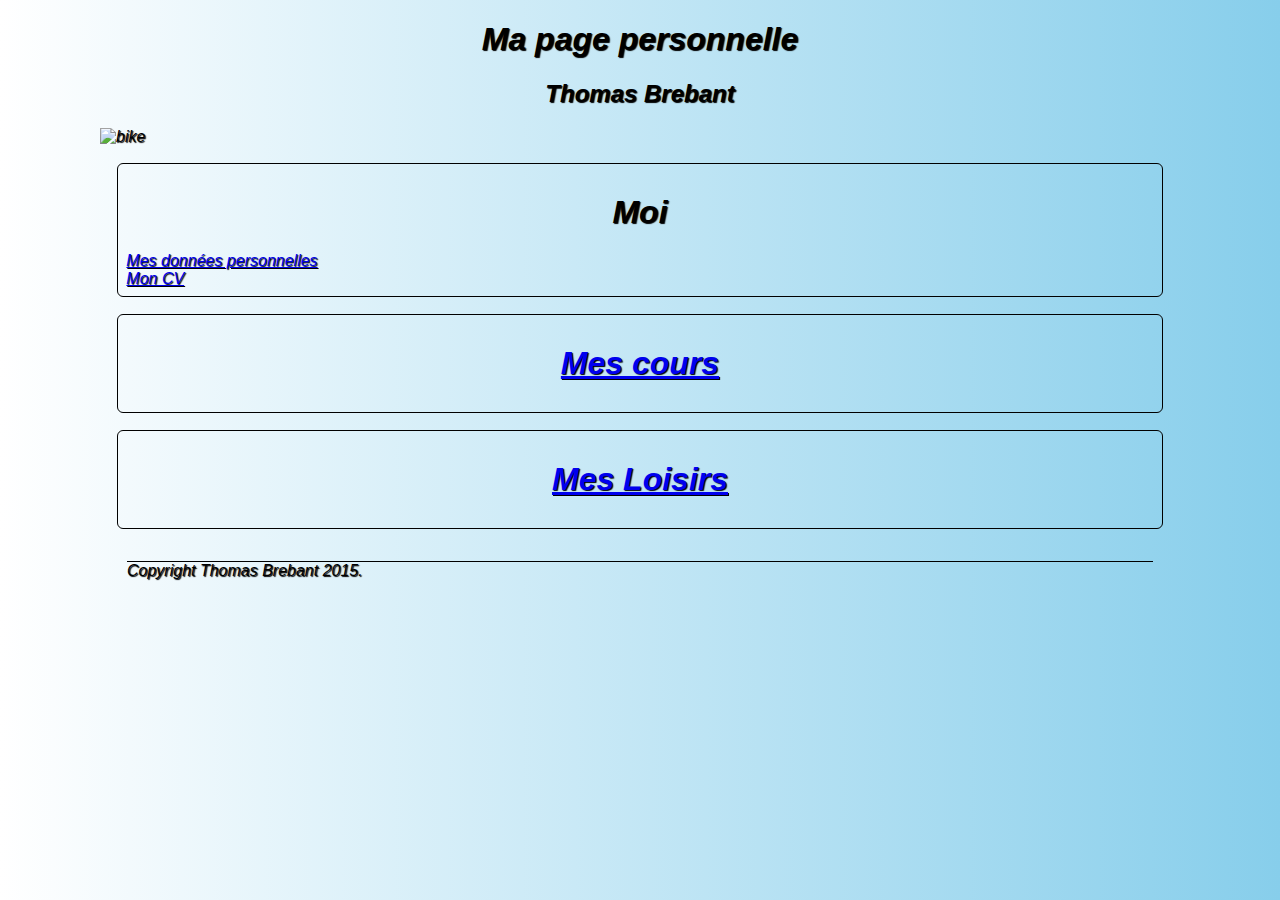
==== index.html @ 340cbee2 "Update index.html" ====
<!DOCTYPE html>
<html>
    <head>
	<link rel="stylesheet" href="css/style.css" />
        <title>Thomas Brebant</title>
        <meta charset="utf-8" />
       
    </head>
    <body>
       <h1 class=f style="text-align:center">Ma page personnelle</h1>
	<h2 class=f style="text-align:center"> Thomas Brebant </h2>
	<img class="center" src="http://www.velofotopro.com/images/2014/montpinchon_espoirs/espoirs_mont_094.JPG" alt="bike">

	<section id="Mes-donnees-personnelles">
	<h1>Moi</h1>
	<a href="personnal data.html"> Mes donn&eacute;es personnelles</a>
	<br/>
	<a  href="FORMATION.html">Mon CV </a>
	
	</section>

	<section id="Mes-cours">
	<h1><a href = "http://ent.uvsq.fr/render.userLayoutRootNode.uP?uP_root=root&amp;uP_sparam=activeTab&amp;activeTab=1">Mes cours</a></h1>
	
	</section>

	<section id="Mes-loisirs">
	<h1><a href= "loisirs.html">Mes Loisirs</a></h1>
	 
	</section>


	<footer>
      Copyright Thomas Brebant 2015.
	 </footer>

    </body>

</html>
---- css/style.css ----
body {
 font-family: sans-serif;
text-shadow: 1px 1px 1px black;
  background-color: #87CEEB;
 font-style: italic;
 background-image:linear-gradient(to right,white,#87CEEB);
margin-left: 100px;
margin-right:100px;
  
  
}

h1 {
 font-size: 200%;  
 text-align: center;
 }

nav, section {
  border: solid thin;
  border-radius: 6px;
  padding: 1ex;
  margin: 2ex;
}
footer {
  width: 95%;
  margin: 2em auto;
  border-top: solid thin;
}
.flotte {
float:left;
}
IMG.center
 {
    display: block;
    margin-left: auto;
    margin-right: auto 
	}
IMG.right
{
 display: block;
    margin-left: auto;
    margin-right: auto;
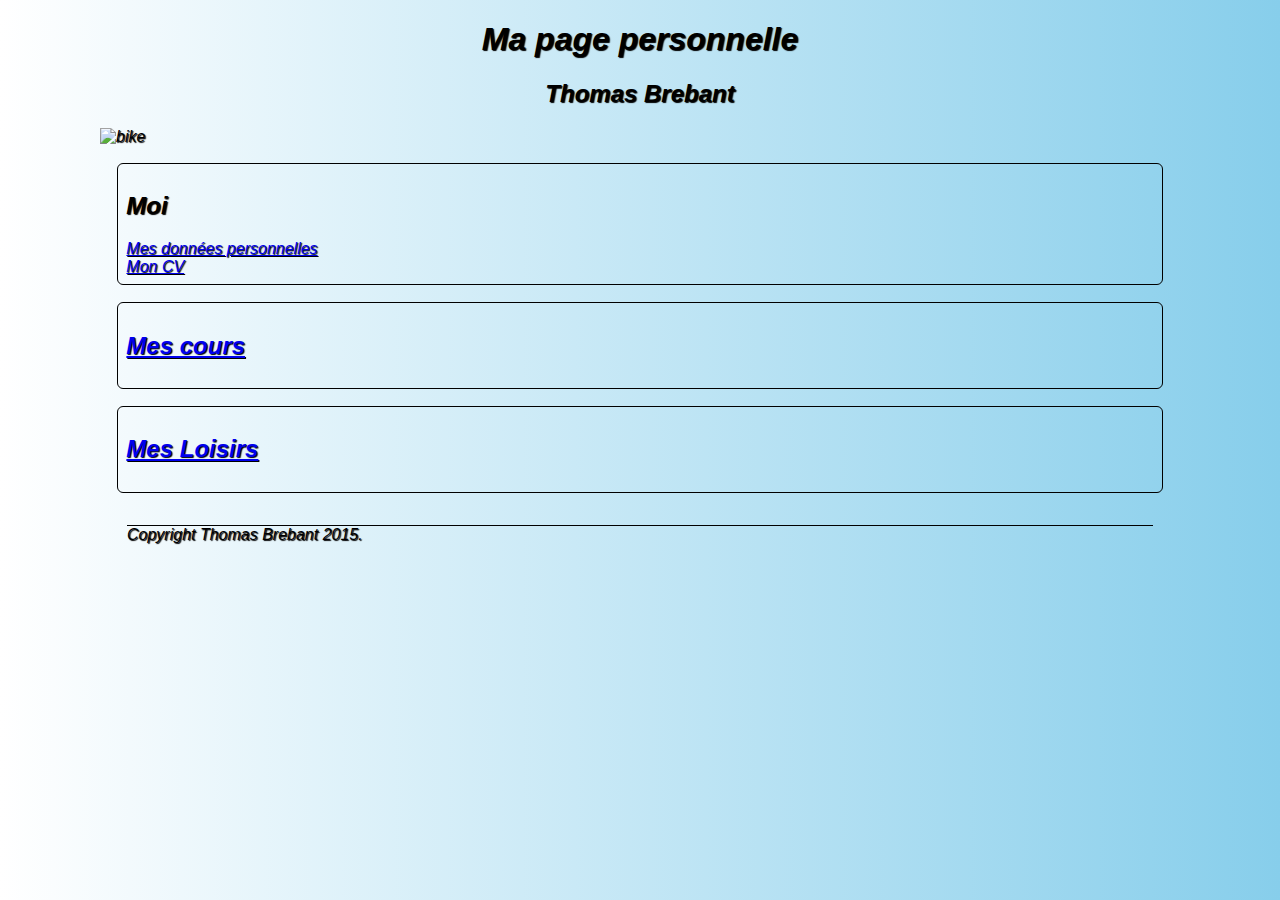
==== commit fe2eb4f5: "Update index.html" ====
--- a/index.html
+++ b/index.html
@@ -12,20 +12,20 @@
 	<img class="center" src="http://www.velofotopro.com/images/2014/montpinchon_espoirs/espoirs_mont_094.JPG" alt="bike">
 
 	<section id="Mes-donnees-personnelles">
-	<h1>Moi</h1>
-	<a href="personnal data.html"> Mes donn&eacute;es personnelles</a>
+	<h2>Moi</h2>
+	<a href="personnal-data.html"> Mes donn&eacute;es personnelles</a>
 	<br/>
 	<a  href="FORMATION.html">Mon CV </a>
 	
 	</section>
 
 	<section id="Mes-cours">
-	<h1><a href = "http://ent.uvsq.fr/render.userLayoutRootNode.uP?uP_root=root&amp;uP_sparam=activeTab&amp;activeTab=1">Mes cours</a></h1>
+	<h2><a href = "http://ent.uvsq.fr/render.userLayoutRootNode.uP?uP_root=root&amp;uP_sparam=activeTab&amp;activeTab=1">Mes cours</a></h2>
 	
 	</section>
 
 	<section id="Mes-loisirs">
-	<h1><a href= "loisirs.html">Mes Loisirs</a></h1>
+	<h2><a href= "loisirs.html">Mes Loisirs</a></h2>
 	 
 	</section>
 
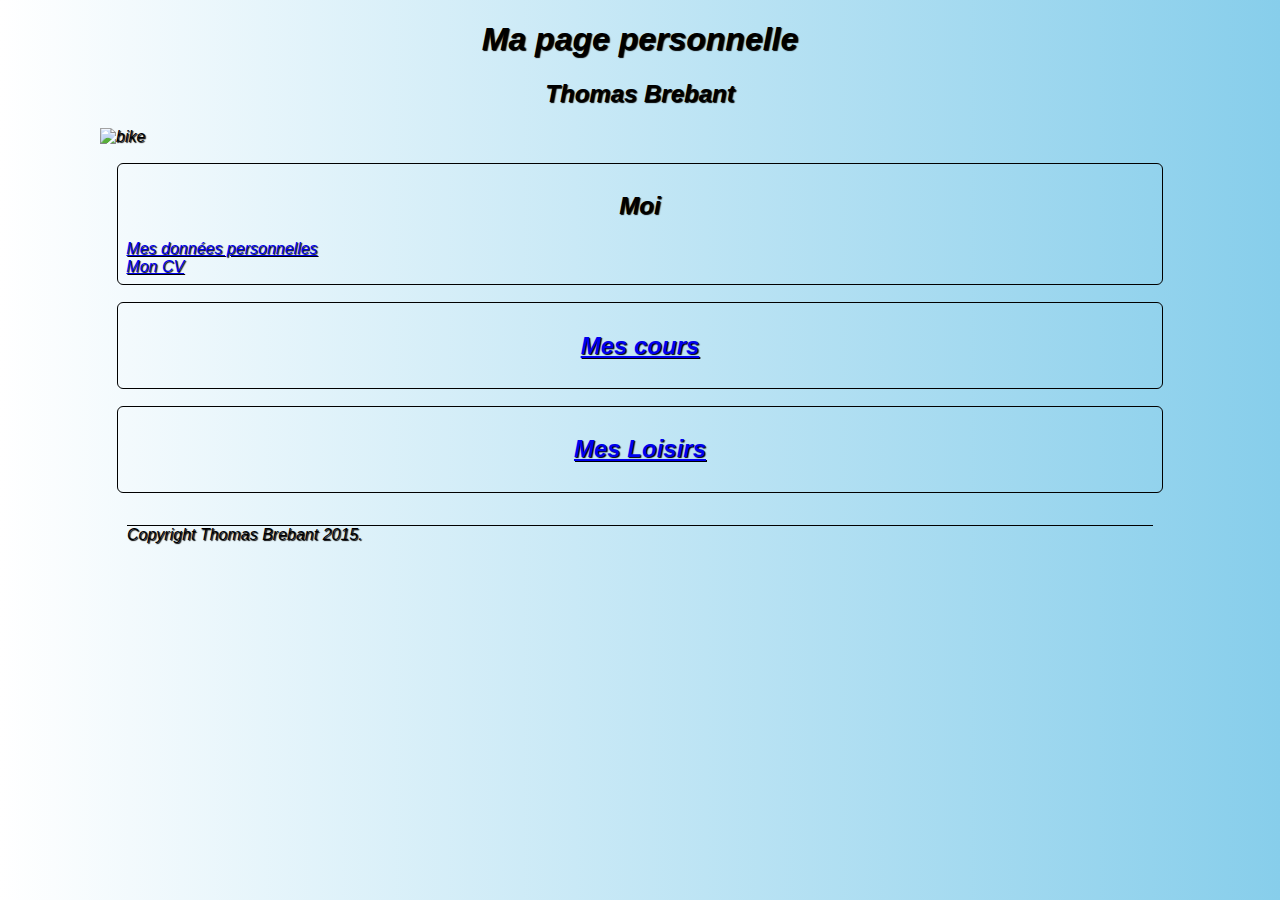
==== commit 678a20c3: "Update index.html" ====
--- a/index.html
+++ b/index.html
@@ -25,7 +25,7 @@
 	</section>
 
 	<section id="Mes-loisirs">
-	<h2><a href= "loisirs.html">Mes Loisirs</a></h2>
+	<h2><a href= "loisirs.html" class="link1">Mes Loisirs</a></h2>
 	 
 	</section>
 
--- a/css/style.css
+++ b/css/style.css
@@ -12,6 +12,10 @@
 
 h1 {
  font-size: 200%;  
+ text-align: center;
+ }
+ h2 {
+ font-size: 150%;  
  text-align: center;
  }
 
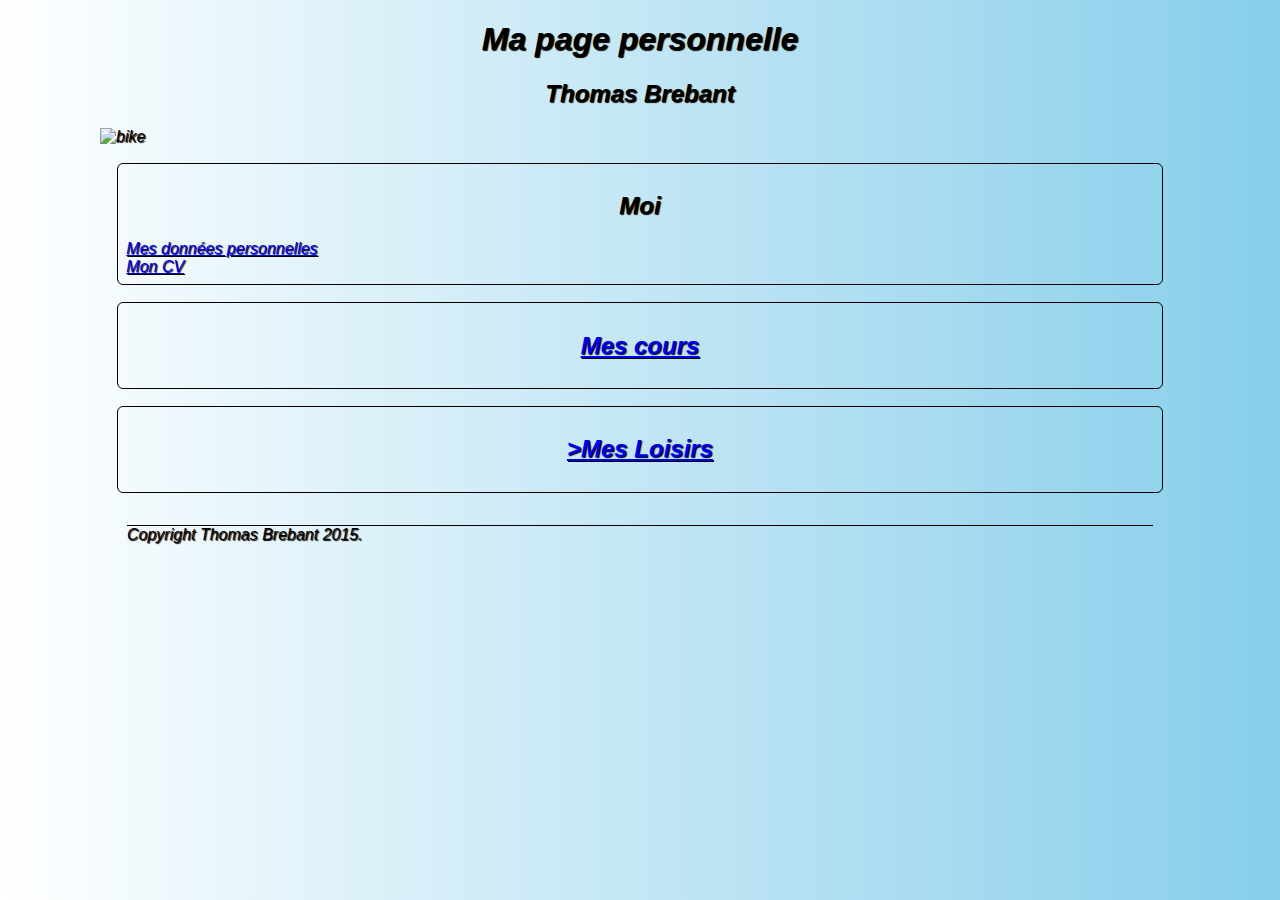
==== commit c5fd0289: "Update index.html" ====
--- a/index.html
+++ b/index.html
@@ -25,7 +25,7 @@
 	</section>
 
 	<section id="Mes-loisirs">
-	<h2><a href= "loisirs.html" class="link1">Mes Loisirs</a></h2>
+	<h2><a href= "loisirs.html" class="link1" >>Mes Loisirs</a></h2>
 	 
 	</section>
 
--- a/css/style.css
+++ b/css/style.css
@@ -45,3 +45,7 @@
     margin-left: auto;
     margin-right: auto;
  
+.link1 {
+	color:#60b000;
+	font-style:normal
+}
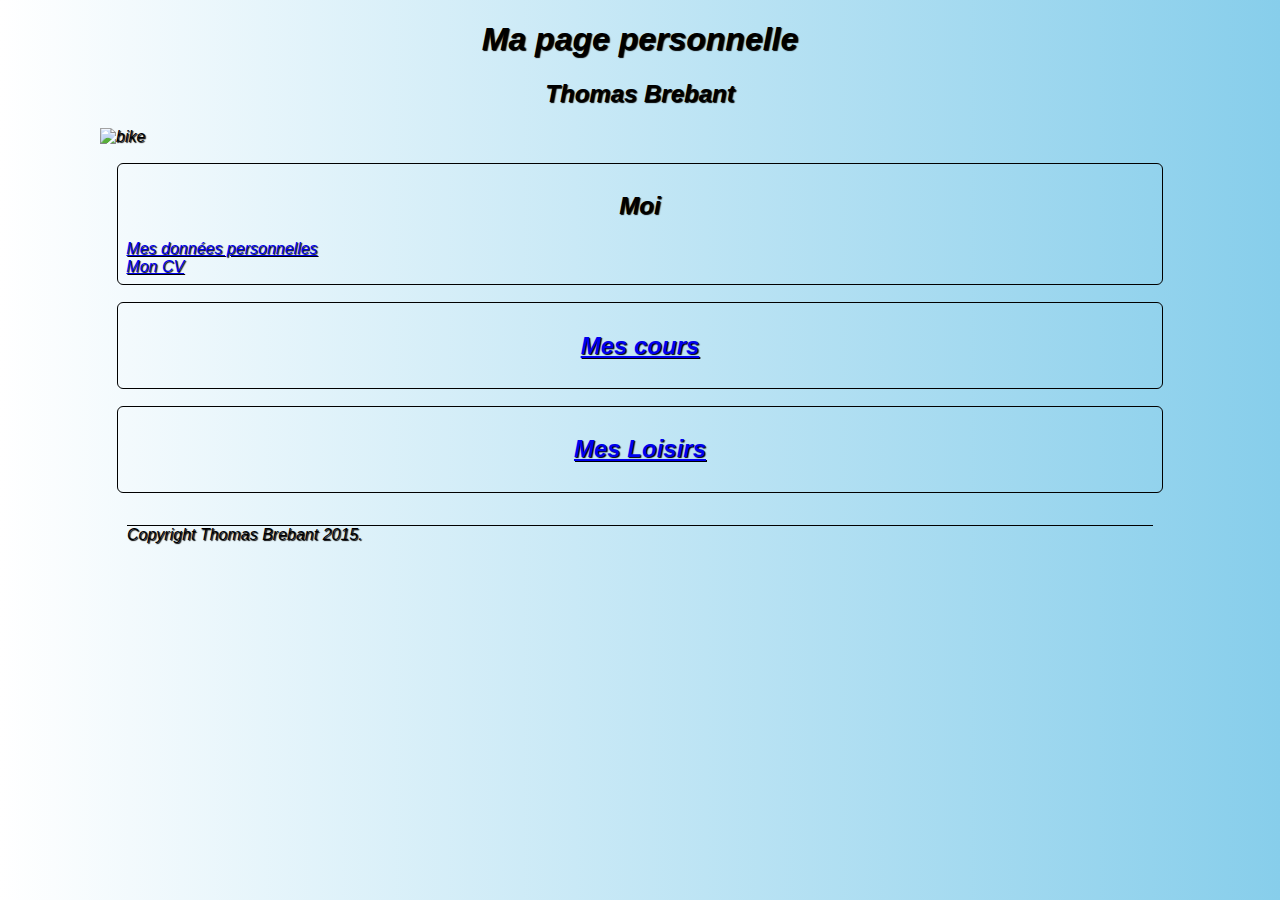
==== commit 786c7a4e: "Update index.html" ====
--- a/index.html
+++ b/index.html
@@ -25,7 +25,7 @@
 	</section>
 
 	<section id="Mes-loisirs">
-	<h2><a href= "loisirs.html" class="link1" >>Mes Loisirs</a></h2>
+	<h2><a href= "loisirs.html" >Mes Loisirs</a></h2>
 	 
 	</section>
 
